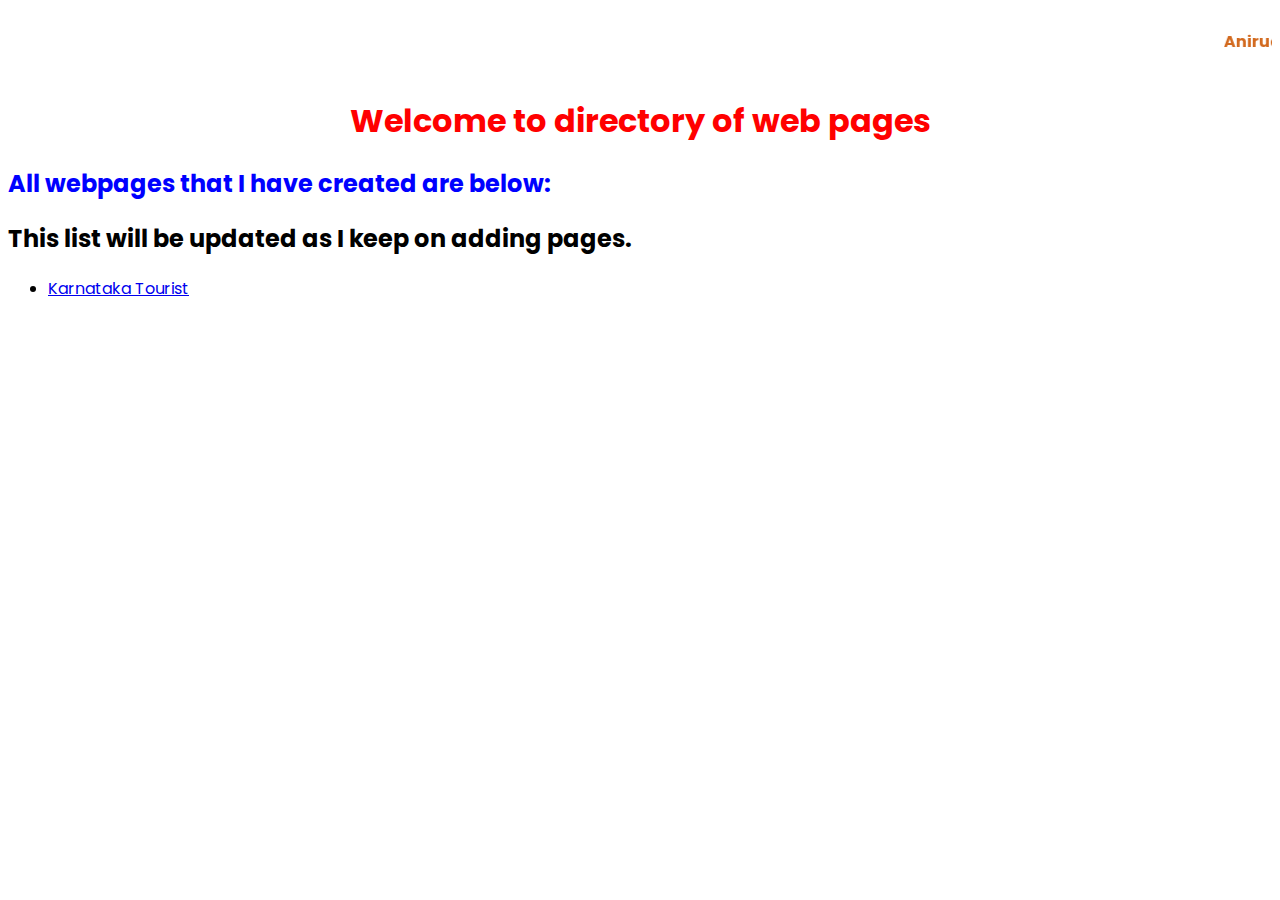
==== index.html @ 662d1834 "1c.java deployment fixes" ====
<html>
    <head>
        <title>
            All web pages
        </title>
        <noscript><link rel="stylesheet" href="assets/css/noscript.css" /></noscript>
		<link rel="preconnect" href="https://fonts.googleapis.com">
		<link rel="preconnect" href="https://fonts.gstatic.com" crossorigin>
		<link href="https://fonts.googleapis.com/css2?family=Poppins:wght@300&display=swap" rel="stylesheet">
		<style>
			body{
				font-family: 'Poppins', sans-serif;
			}
		</style>
    </head>
    <body>
        <marquee dir="auto"><h4 style="color: chocolate;">Anirudh Parvatikar</h4></marquee>
        <center><h1 style="color: red;">Welcome to directory of web pages</h1></center>
        <h2 style="color: blue;">All webpages that I have created are below:</h2>
        <h2>This list will be updated as I keep on adding pages.</h2>
        <ul>
            <li><a href="https://anirudhp06.github.io/masters-code/SEM-II/WEB/karnataka.html" target="_blank">Karnataka Tourist</a></li>
        </ul>
    </body>
</html>
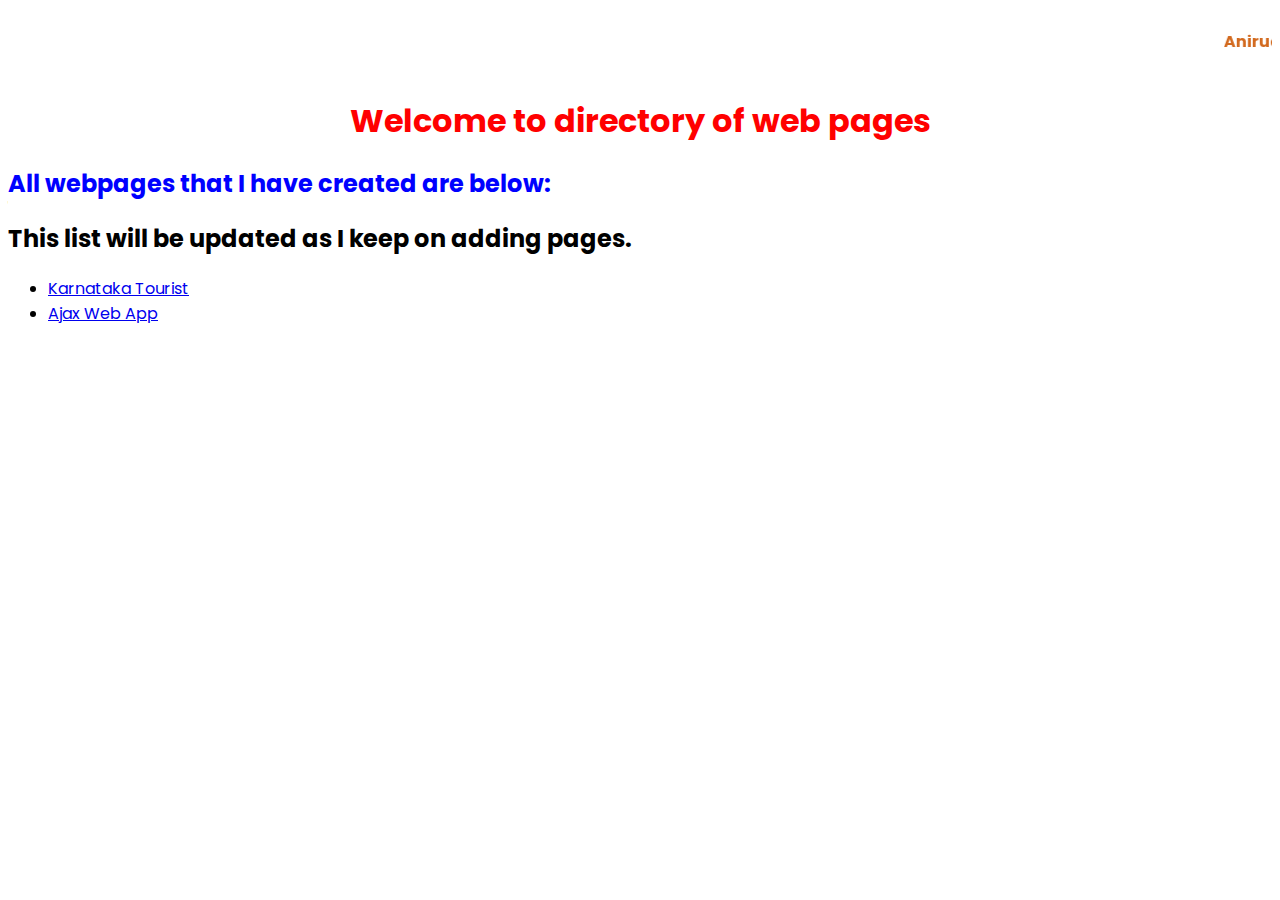
==== commit 61f6bb08: "Web Ajax Program" ====
--- a/index.html
+++ b/index.html
@@ -20,6 +20,7 @@
         <h2>This list will be updated as I keep on adding pages.</h2>
         <ul>
             <li><a href="https://anirudhp06.github.io/masters-code/SEM-II/WEB/karnataka.html" target="_blank">Karnataka Tourist</a></li>
+            <li><a href="https://anirudhp06.github.io/masters-code/SEM-II/WEB/web-app-ajax.html" target="_blank">Ajax Web App</a></li>
         </ul>
     </body>
 </html>